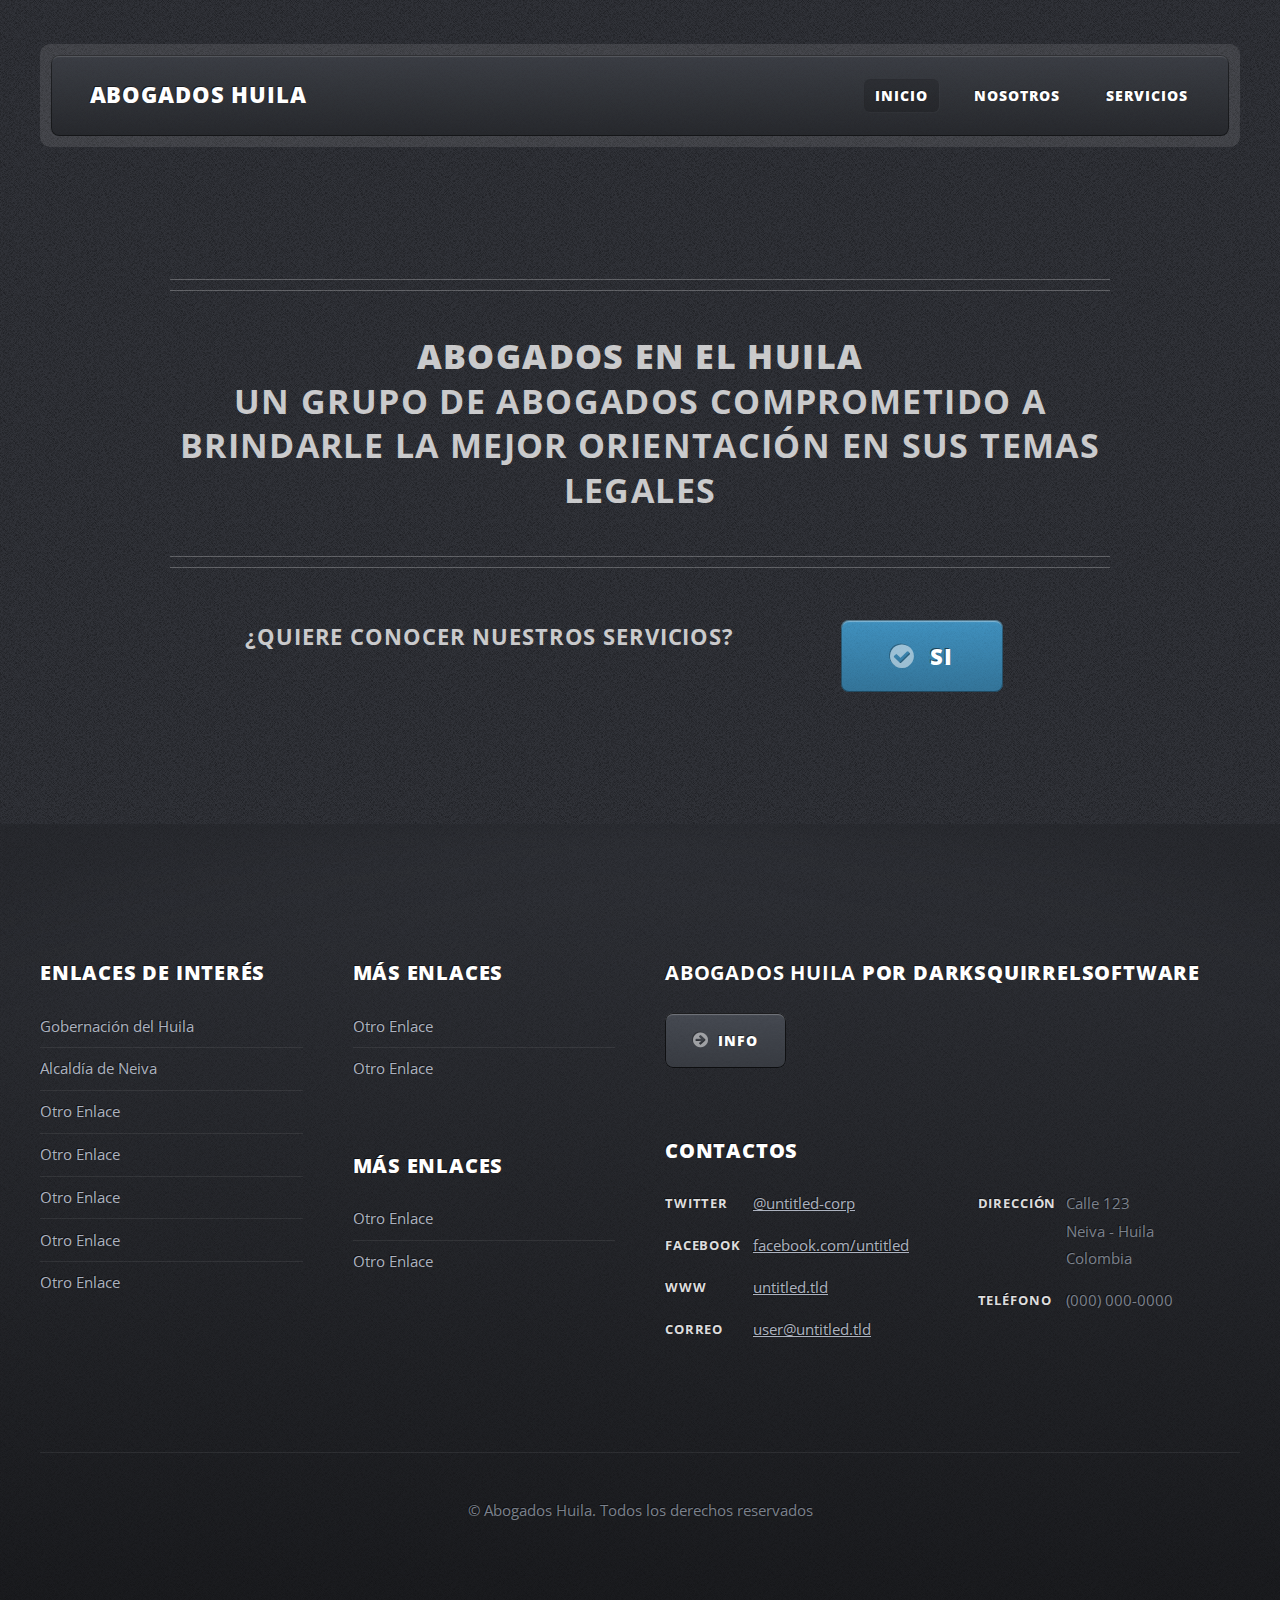
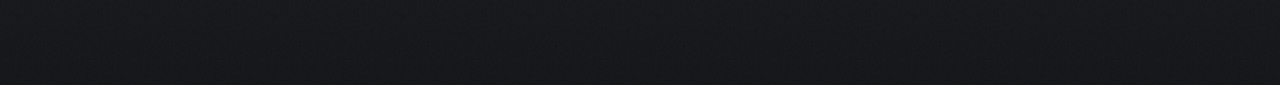
==== index.html @ 2f86e8bd "Primera plantilla para la página" ====
<!DOCTYPE HTML>
<!--
	ZeroFour by HTML5 UP
	html5up.net | @ajlkn
	Free for personal and commercial use under the CCA 3.0 license (html5up.net/license)
-->
<html>
	<head>
		<title>Abogados Huila</title>
		<meta charset="utf-8" />
		<meta name="viewport" content="width=device-width, initial-scale=1" />
		<!--[if lte IE 8]><script src="assets/js/ie/html5shiv.js"></script><![endif]-->
		<link rel="stylesheet" href="assets/css/main.css" />
		<!--[if lte IE 8]><link rel="stylesheet" href="assets/css/ie8.css" /><![endif]-->
		<!--[if lte IE 9]><link rel="stylesheet" href="assets/css/ie9.css" /><![endif]-->
	</head>
	<body class="homepage">
		<div id="page-wrapper">

			<!-- Header -->
				<div id="header-wrapper">
					<div class="container">

						<!-- Header -->
							<header id="header">
								<div class="inner">

									<!-- Logo -->
										<h1><a href="index.html" id="logo">Abogados Huila</a></h1>

									<!-- Nav -->
									<nav id="nav">
										<ul>
											<li class="current_page_item"><a href="index.html">Inicio</a></li>
											<li><a href="nosotros.html">Nosotros</a></li>
											<li>
												<a href="servicios.html">Servicios</a>
												<ul>
													<li><a href="servicios.html#Laboral">Derecho Laboral</a></li>
													<li><a href="servicios.html#Comercial">Derecho Comercial</a></li>
													<li><a href="servicios.html#Industrial">Derecho Industrial</a></li>
													<li><a href="servicios.html#Internacional">Derecho Internacional</a></li>
													<li><a href="servicios.html#Ambiental">Derecho Ambiental</a></li>
													<li><a href="servicios.html#Administrativo">Derecho Administrativo</a></li>
													<li><a href="servicios.html#Civil">Derecho Civil</a></li>
												</ul>
											</li>
										</ul>
									</nav>

								</div>
							</header>

						<!-- Banner -->
							<div id="banner">
								<h2><strong>Abogados en el Huila</strong><br />
									Un grupo de abogados comprometido a brindarle la mejor orientación en sus temas legales
								</h2>
								<p>¿Quiere conocer nuestros servicios?</p>
								<a href="#" class="button big icon fa-check-circle">Si</a>
							</div>

					</div>
				</div>

				<!-- Footer Wrapper -->
					<div id="footer-wrapper">
						<footer id="footer" class="container">
							<div class="row">
								<div class="3u 12u(mobile)">

									<!-- Links -->
										<section>
											<h2>Enlaces de Interés</h2>
											<ul class="divided">
												<li><a href="#">Gobernación del Huila</a></li>
												<li><a href="#">Alcaldía de Neiva</a></li>
												<li><a href="#">Otro Enlace</a></li>
												<li><a href="#">Otro Enlace</a></li>
												<li><a href="#">Otro Enlace</a></li>
												<li><a href="#">Otro Enlace</a></li>
												<li><a href="#">Otro Enlace</a></li>
											</ul>
										</section>

								</div>
								<div class="3u 12u(mobile)">

									<!-- Links -->
										<section>
											<h2>Más Enlaces</h2>
											<ul class="divided">
												<li><a href="#">Otro Enlace</a></li>
												<li><a href="#">Otro Enlace</a></li>
											</ul>
										</section>

										<!-- Links -->
											<section>
												<h2>Más Enlaces</h2>
												<ul class="divided">
													<li><a href="#">Otro Enlace</a></li>
													<li><a href="#">Otro Enlace</a></li>
												</ul>
											</section>
								</div>
								<div class="6u 12u(mobile)">

									<!-- About -->
										<section>
											<h2><strong>Abogados Huila</strong> por DarkSquirrelSoftware</h2>
											<a href="#" class="button alt icon fa-arrow-circle-right">Info</a>
										</section>

									<!-- Contact -->
										<section>
											<h2>Contactos</h2>
											<div>
												<div class="row">
													<div class="6u 12u(mobile)">
														<dl class="contact">
															<dt>Twitter</dt>
															<dd><a href="#">@untitled-corp</a></dd>
															<dt>Facebook</dt>
															<dd><a href="#">facebook.com/untitled</a></dd>
															<dt>WWW</dt>
															<dd><a href="#">untitled.tld</a></dd>
															<dt>Correo</dt>
															<dd><a href="#">user@untitled.tld</a></dd>
														</dl>
													</div>
													<div class="6u 12u(mobile)">
														<dl class="contact">
															<dt>Dirección</dt>
															<dd>
																Calle 123<br />
																Neiva - Huila<br />
																Colombia
															</dd>
															<dt>Teléfono</dt>
															<dd>(000) 000-0000</dd>
														</dl>
													</div>
												</div>
											</div>
										</section>

								</div>
							</div>
							<div class="row">
								<div class="12u">
									<div id="copyright">
										<ul class="menu">
											<li>&copy; Abogados Huila. Todos los derechos reservados</li>
										</ul>
									</div>
								</div>
							</div>
						</footer>
					</div> <!-- Fin Wrapper Footer -->

		</div>

		<!-- Scripts -->

			<script src="assets/js/jquery.min.js"></script>
			<script src="assets/js/jquery.dropotron.min.js"></script>
			<script src="assets/js/skel.min.js"></script>
			<script src="assets/js/skel-viewport.min.js"></script>
			<script src="assets/js/util.js"></script>
			<!--[if lte IE 8]><script src="assets/js/ie/respond.min.js"></script><![endif]-->
			<script src="assets/js/main.js"></script>

	</body>
</html>
---- assets/css/main.css ----
@import url("https://fonts.googleapis.com/css?family=Open+Sans:400,400italic,700,800");
@import url("font-awesome.min.css");

/*
	ZeroFour by HTML5 UP
	html5up.net | @ajlkn
	Free for personal and commercial use under the CCA 3.0 license (html5up.net/license)
*/

/* Reset */

	html, body, div, span, applet, object, iframe, h1, h2, h3, h4, h5, h6, p, blockquote, pre, a, abbr, acronym, address, big, cite, code, del, dfn, em, img, ins, kbd, q, s, samp, small, strike, strong, sub, sup, tt, var, b, u, i, center, dl, dt, dd, ol, ul, li, fieldset, form, label, legend, table, caption, tbody, tfoot, thead, tr, th, td, article, aside, canvas, details, embed, figure, figcaption, footer, header, hgroup, menu, nav, output, ruby, section, summary, time, mark, audio, video {
		margin: 0;
		padding: 0;
		border: 0;
		font-size: 100%;
		font: inherit;
		vertical-align: baseline;
	}

	article, aside, details, figcaption, figure, footer, header, hgroup, menu, nav, section {
		display: block;
	}

	body {
		line-height: 1;
	}

	ol, ul {
		list-style: none;
	}

	blockquote, q {
		quotes: none;
	}

	blockquote:before, blockquote:after, q:before, q:after {
		content: '';
		content: none;
	}

	table {
		border-collapse: collapse;
		border-spacing: 0;
	}

	body {
		-webkit-text-size-adjust: none;
	}

/* Box Model */

	*, *:before, *:after {
		-moz-box-sizing: border-box;
		-webkit-box-sizing: border-box;
		box-sizing: border-box;
	}

/* Containers */

	.container {
		margin-left: auto;
		margin-right: auto;
	}

	.container.\31 25\25 {
		width: 100%;
		max-width: 1200px;
		min-width: 960px;
	}

	.container.\37 5\25 {
		width: 720px;
	}

	.container.\35 0\25 {
		width: 480px;
	}

	.container.\32 5\25 {
		width: 240px;
	}

	.container {
		width: 960px;
	}

	@media screen and (min-width: 737px) {

		.container.\31 25\25 {
			width: 100%;
			max-width: 1500px;
			min-width: 1200px;
		}

		.container.\37 5\25 {
			width: 900px;
		}

		.container.\35 0\25 {
			width: 600px;
		}

		.container.\32 5\25 {
			width: 300px;
		}

		.container {
			width: 1200px;
		}

	}

	@media screen and (min-width: 737px) and (max-width: 1200px) {

		.container.\31 25\25 {
			width: 100%;
			max-width: 1250px;
			min-width: 1000px;
		}

		.container.\37 5\25 {
			width: 750px;
		}

		.container.\35 0\25 {
			width: 500px;
		}

		.container.\32 5\25 {
			width: 250px;
		}

		.container {
			width: 1000px;
		}

	}

	@media screen and (max-width: 736px) {

		.container.\31 25\25 {
			width: 100%;
			max-width: 125%;
			min-width: 100%;
		}

		.container.\37 5\25 {
			width: 75%;
		}

		.container.\35 0\25 {
			width: 50%;
		}

		.container.\32 5\25 {
			width: 25%;
		}

		.container {
			width: 100% !important;
		}

	}

/* Grid */

	.row {
		border-bottom: solid 1px transparent;
		-moz-box-sizing: border-box;
		-webkit-box-sizing: border-box;
		box-sizing: border-box;
	}

	.row > * {
		float: left;
		-moz-box-sizing: border-box;
		-webkit-box-sizing: border-box;
		box-sizing: border-box;
	}

	.row:after, .row:before {
		content: '';
		display: block;
		clear: both;
		height: 0;
	}

	.row.uniform > * > :first-child {
		margin-top: 0;
	}

	.row.uniform > * > :last-child {
		margin-bottom: 0;
	}

	.row.\30 \25 > * {
		padding: 0 0 0 0px;
	}

	.row.\30 \25 {
		margin: 0 0 -1px 0px;
	}

	.row.uniform.\30 \25 > * {
		padding: 0px 0 0 0px;
	}

	.row.uniform.\30 \25 {
		margin: 0px 0 -1px 0px;
	}

	.row > * {
		padding: 0 0 0 40px;
	}

	.row {
		margin: 0 0 -1px -40px;
	}

	.row.uniform > * {
		padding: 40px 0 0 40px;
	}

	.row.uniform {
		margin: -40px 0 -1px -40px;
	}

	.row.\32 00\25 > * {
		padding: 0 0 0 80px;
	}

	.row.\32 00\25 {
		margin: 0 0 -1px -80px;
	}

	.row.uniform.\32 00\25 > * {
		padding: 80px 0 0 80px;
	}

	.row.uniform.\32 00\25 {
		margin: -80px 0 -1px -80px;
	}

	.row.\31 50\25 > * {
		padding: 0 0 0 60px;
	}

	.row.\31 50\25 {
		margin: 0 0 -1px -60px;
	}

	.row.uniform.\31 50\25 > * {
		padding: 60px 0 0 60px;
	}

	.row.uniform.\31 50\25 {
		margin: -60px 0 -1px -60px;
	}

	.row.\35 0\25 > * {
		padding: 0 0 0 20px;
	}

	.row.\35 0\25 {
		margin: 0 0 -1px -20px;
	}

	.row.uniform.\35 0\25 > * {
		padding: 20px 0 0 20px;
	}

	.row.uniform.\35 0\25 {
		margin: -20px 0 -1px -20px;
	}

	.row.\32 5\25 > * {
		padding: 0 0 0 10px;
	}

	.row.\32 5\25 {
		margin: 0 0 -1px -10px;
	}

	.row.uniform.\32 5\25 > * {
		padding: 10px 0 0 10px;
	}

	.row.uniform.\32 5\25 {
		margin: -10px 0 -1px -10px;
	}

	.\31 2u, .\31 2u\24 {
		width: 100%;
		clear: none;
		margin-left: 0;
	}

	.\31 1u, .\31 1u\24 {
		width: 91.6666666667%;
		clear: none;
		margin-left: 0;
	}

	.\31 0u, .\31 0u\24 {
		width: 83.3333333333%;
		clear: none;
		margin-left: 0;
	}

	.\39 u, .\39 u\24 {
		width: 75%;
		clear: none;
		margin-left: 0;
	}

	.\38 u, .\38 u\24 {
		width: 66.6666666667%;
		clear: none;
		margin-left: 0;
	}

	.\37 u, .\37 u\24 {
		width: 58.3333333333%;
		clear: none;
		margin-left: 0;
	}

	.\36 u, .\36 u\24 {
		width: 50%;
		clear: none;
		margin-left: 0;
	}

	.\35 u, .\35 u\24 {
		width: 41.6666666667%;
		clear: none;
		margin-left: 0;
	}

	.\34 u, .\34 u\24 {
		width: 33.3333333333%;
		clear: none;
		margin-left: 0;
	}

	.\33 u, .\33 u\24 {
		width: 25%;
		clear: none;
		margin-left: 0;
	}

	.\32 u, .\32 u\24 {
		width: 16.6666666667%;
		clear: none;
		margin-left: 0;
	}

	.\31 u, .\31 u\24 {
		width: 8.3333333333%;
		clear: none;
		margin-left: 0;
	}

	.\31 2u\24 + *,
	.\31 1u\24 + *,
	.\31 0u\24 + *,
	.\39 u\24 + *,
	.\38 u\24 + *,
	.\37 u\24 + *,
	.\36 u\24 + *,
	.\35 u\24 + *,
	.\34 u\24 + *,
	.\33 u\24 + *,
	.\32 u\24 + *,
	.\31 u\24 + * {
		clear: left;
	}

	.\-11u {
		margin-left: 91.66667%;
	}

	.\-10u {
		margin-left: 83.33333%;
	}

	.\-9u {
		margin-left: 75%;
	}

	.\-8u {
		margin-left: 66.66667%;
	}

	.\-7u {
		margin-left: 58.33333%;
	}

	.\-6u {
		margin-left: 50%;
	}

	.\-5u {
		margin-left: 41.66667%;
	}

	.\-4u {
		margin-left: 33.33333%;
	}

	.\-3u {
		margin-left: 25%;
	}

	.\-2u {
		margin-left: 16.66667%;
	}

	.\-1u {
		margin-left: 8.33333%;
	}

	@media screen and (min-width: 737px) {

		.row > * {
			padding: 50px 0 0 50px;
		}

		.row {
			margin: -50px 0 -1px -50px;
		}

		.row.uniform > * {
			padding: 50px 0 0 50px;
		}

		.row.uniform {
			margin: -50px 0 -1px -50px;
		}

		.row.\32 00\25 > * {
			padding: 100px 0 0 100px;
		}

		.row.\32 00\25 {
			margin: -100px 0 -1px -100px;
		}

		.row.uniform.\32 00\25 > * {
			padding: 100px 0 0 100px;
		}

		.row.uniform.\32 00\25 {
			margin: -100px 0 -1px -100px;
		}

		.row.\31 50\25 > * {
			padding: 75px 0 0 75px;
		}

		.row.\31 50\25 {
			margin: -75px 0 -1px -75px;
		}

		.row.uniform.\31 50\25 > * {
			padding: 75px 0 0 75px;
		}

		.row.uniform.\31 50\25 {
			margin: -75px 0 -1px -75px;
		}

		.row.\35 0\25 > * {
			padding: 25px 0 0 25px;
		}

		.row.\35 0\25 {
			margin: -25px 0 -1px -25px;
		}

		.row.uniform.\35 0\25 > * {
			padding: 25px 0 0 25px;
		}

		.row.uniform.\35 0\25 {
			margin: -25px 0 -1px -25px;
		}

		.row.\32 5\25 > * {
			padding: 12.5px 0 0 12.5px;
		}

		.row.\32 5\25 {
			margin: -12.5px 0 -1px -12.5px;
		}

		.row.uniform.\32 5\25 > * {
			padding: 12.5px 0 0 12.5px;
		}

		.row.uniform.\32 5\25 {
			margin: -12.5px 0 -1px -12.5px;
		}

		.\31 2u\28desktop\29, .\31 2u\24\28desktop\29 {
			width: 100%;
			clear: none;
			margin-left: 0;
		}

		.\31 1u\28desktop\29, .\31 1u\24\28desktop\29 {
			width: 91.6666666667%;
			clear: none;
			margin-left: 0;
		}

		.\31 0u\28desktop\29, .\31 0u\24\28desktop\29 {
			width: 83.3333333333%;
			clear: none;
			margin-left: 0;
		}

		.\39 u\28desktop\29, .\39 u\24\28desktop\29 {
			width: 75%;
			clear: none;
			margin-left: 0;
		}

		.\38 u\28desktop\29, .\38 u\24\28desktop\29 {
			width: 66.6666666667%;
			clear: none;
			margin-left: 0;
		}

		.\37 u\28desktop\29, .\37 u\24\28desktop\29 {
			width: 58.3333333333%;
			clear: none;
			margin-left: 0;
		}

		.\36 u\28desktop\29, .\36 u\24\28desktop\29 {
			width: 50%;
			clear: none;
			margin-left: 0;
		}

		.\35 u\28desktop\29, .\35 u\24\28desktop\29 {
			width: 41.6666666667%;
			clear: none;
			margin-left: 0;
		}

		.\34 u\28desktop\29, .\34 u\24\28desktop\29 {
			width: 33.3333333333%;
			clear: none;
			margin-left: 0;
		}

		.\33 u\28desktop\29, .\33 u\24\28desktop\29 {
			width: 25%;
			clear: none;
			margin-left: 0;
		}

		.\32 u\28desktop\29, .\32 u\24\28desktop\29 {
			width: 16.6666666667%;
			clear: none;
			margin-left: 0;
		}

		.\31 u\28desktop\29, .\31 u\24\28desktop\29 {
			width: 8.3333333333%;
			clear: none;
			margin-left: 0;
		}

		.\31 2u\24\28desktop\29 + *,
		.\31 1u\24\28desktop\29 + *,
		.\31 0u\24\28desktop\29 + *,
		.\39 u\24\28desktop\29 + *,
		.\38 u\24\28desktop\29 + *,
		.\37 u\24\28desktop\29 + *,
		.\36 u\24\28desktop\29 + *,
		.\35 u\24\28desktop\29 + *,
		.\34 u\24\28desktop\29 + *,
		.\33 u\24\28desktop\29 + *,
		.\32 u\24\28desktop\29 + *,
		.\31 u\24\28desktop\29 + * {
			clear: left;
		}

		.\-11u\28desktop\29 {
			margin-left: 91.66667%;
		}

		.\-10u\28desktop\29 {
			margin-left: 83.33333%;
		}

		.\-9u\28desktop\29 {
			margin-left: 75%;
		}

		.\-8u\28desktop\29 {
			margin-left: 66.66667%;
		}

		.\-7u\28desktop\29 {
			margin-left: 58.33333%;
		}

		.\-6u\28desktop\29 {
			margin-left: 50%;
		}

		.\-5u\28desktop\29 {
			margin-left: 41.66667%;
		}

		.\-4u\28desktop\29 {
			margin-left: 33.33333%;
		}

		.\-3u\28desktop\29 {
			margin-left: 25%;
		}

		.\-2u\28desktop\29 {
			margin-left: 16.66667%;
		}

		.\-1u\28desktop\29 {
			margin-left: 8.33333%;
		}

	}

	@media screen and (min-width: 737px) and (max-width: 1200px) {

		.row > * {
			padding: 35px 0 0 35px;
		}

		.row {
			margin: -35px 0 -1px -35px;
		}

		.row.uniform > * {
			padding: 35px 0 0 35px;
		}

		.row.uniform {
			margin: -35px 0 -1px -35px;
		}

		.row.\32 00\25 > * {
			padding: 70px 0 0 70px;
		}

		.row.\32 00\25 {
			margin: -70px 0 -1px -70px;
		}

		.row.uniform.\32 00\25 > * {
			padding: 70px 0 0 70px;
		}

		.row.uniform.\32 00\25 {
			margin: -70px 0 -1px -70px;
		}

		.row.\31 50\25 > * {
			padding: 52.5px 0 0 52.5px;
		}

		.row.\31 50\25 {
			margin: -52.5px 0 -1px -52.5px;
		}

		.row.uniform.\31 50\25 > * {
			padding: 52.5px 0 0 52.5px;
		}

		.row.uniform.\31 50\25 {
			margin: -52.5px 0 -1px -52.5px;
		}

		.row.\35 0\25 > * {
			padding: 17.5px 0 0 17.5px;
		}

		.row.\35 0\25 {
			margin: -17.5px 0 -1px -17.5px;
		}

		.row.uniform.\35 0\25 > * {
			padding: 17.5px 0 0 17.5px;
		}

		.row.uniform.\35 0\25 {
			margin: -17.5px 0 -1px -17.5px;
		}

		.row.\32 5\25 > * {
			padding: 8.75px 0 0 8.75px;
		}

		.row.\32 5\25 {
			margin: -8.75px 0 -1px -8.75px;
		}

		.row.uniform.\32 5\25 > * {
			padding: 8.75px 0 0 8.75px;
		}

		.row.uniform.\32 5\25 {
			margin: -8.75px 0 -1px -8.75px;
		}

		.\31 2u\28tablet\29, .\31 2u\24\28tablet\29 {
			width: 100%;
			clear: none;
			margin-left: 0;
		}

		.\31 1u\28tablet\29, .\31 1u\24\28tablet\29 {
			width: 91.6666666667%;
			clear: none;
			margin-left: 0;
		}

		.\31 0u\28tablet\29, .\31 0u\24\28tablet\29 {
			width: 83.3333333333%;
			clear: none;
			margin-left: 0;
		}

		.\39 u\28tablet\29, .\39 u\24\28tablet\29 {
			width: 75%;
			clear: none;
			margin-left: 0;
		}

		.\38 u\28tablet\29, .\38 u\24\28tablet\29 {
			width: 66.6666666667%;
			clear: none;
			margin-left: 0;
		}

		.\37 u\28tablet\29, .\37 u\24\28tablet\29 {
			width: 58.3333333333%;
			clear: none;
			margin-left: 0;
		}

		.\36 u\28tablet\29, .\36 u\24\28tablet\29 {
			width: 50%;
			clear: none;
			margin-left: 0;
		}

		.\35 u\28tablet\29, .\35 u\24\28tablet\29 {
			width: 41.6666666667%;
			clear: none;
			margin-left: 0;
		}

		.\34 u\28tablet\29, .\34 u\24\28tablet\29 {
			width: 33.3333333333%;
			clear: none;
			margin-left: 0;
		}

		.\33 u\28tablet\29, .\33 u\24\28tablet\29 {
			width: 25%;
			clear: none;
			margin-left: 0;
		}

		.\32 u\28tablet\29, .\32 u\24\28tablet\29 {
			width: 16.6666666667%;
			clear: none;
			margin-left: 0;
		}

		.\31 u\28tablet\29, .\31 u\24\28tablet\29 {
			width: 8.3333333333%;
			clear: none;
			margin-left: 0;
		}

		.\31 2u\24\28tablet\29 + *,
		.\31 1u\24\28tablet\29 + *,
		.\31 0u\24\28tablet\29 + *,
		.\39 u\24\28tablet\29 + *,
		.\38 u\24\28tablet\29 + *,
		.\37 u\24\28tablet\29 + *,
		.\36 u\24\28tablet\29 + *,
		.\35 u\24\28tablet\29 + *,
		.\34 u\24\28tablet\29 + *,
		.\33 u\24\28tablet\29 + *,
		.\32 u\24\28tablet\29 + *,
		.\31 u\24\28tablet\29 + * {
			clear: left;
		}

		.\-11u\28tablet\29 {
			margin-left: 91.66667%;
		}

		.\-10u\28tablet\29 {
			margin-left: 83.33333%;
		}

		.\-9u\28tablet\29 {
			margin-left: 75%;
		}

		.\-8u\28tablet\29 {
			margin-left: 66.66667%;
		}

		.\-7u\28tablet\29 {
			margin-left: 58.33333%;
		}

		.\-6u\28tablet\29 {
			margin-left: 50%;
		}

		.\-5u\28tablet\29 {
			margin-left: 41.66667%;
		}

		.\-4u\28tablet\29 {
			margin-left: 33.33333%;
		}

		.\-3u\28tablet\29 {
			margin-left: 25%;
		}

		.\-2u\28tablet\29 {
			margin-left: 16.66667%;
		}

		.\-1u\28tablet\29 {
			margin-left: 8.33333%;
		}

	}

	@media screen and (max-width: 736px) {

		.row > * {
			padding: 10px 0 0 10px;
		}

		.row {
			margin: -10px 0 -1px -10px;
		}

		.row.uniform > * {
			padding: 10px 0 0 10px;
		}

		.row.uniform {
			margin: -10px 0 -1px -10px;
		}

		.row.\32 00\25 > * {
			padding: 20px 0 0 20px;
		}

		.row.\32 00\25 {
			margin: -20px 0 -1px -20px;
		}

		.row.uniform.\32 00\25 > * {
			padding: 20px 0 0 20px;
		}

		.row.uniform.\32 00\25 {
			margin: -20px 0 -1px -20px;
		}

		.row.\31 50\25 > * {
			padding: 15px 0 0 15px;
		}

		.row.\31 50\25 {
			margin: -15px 0 -1px -15px;
		}

		.row.uniform.\31 50\25 > * {
			padding: 15px 0 0 15px;
		}

		.row.uniform.\31 50\25 {
			margin: -15px 0 -1px -15px;
		}

		.row.\35 0\25 > * {
			padding: 5px 0 0 5px;
		}

		.row.\35 0\25 {
			margin: -5px 0 -1px -5px;
		}

		.row.uniform.\35 0\25 > * {
			padding: 5px 0 0 5px;
		}

		.row.uniform.\35 0\25 {
			margin: -5px 0 -1px -5px;
		}

		.row.\32 5\25 > * {
			padding: 2.5px 0 0 2.5px;
		}

		.row.\32 5\25 {
			margin: -2.5px 0 -1px -2.5px;
		}

		.row.uniform.\32 5\25 > * {
			padding: 2.5px 0 0 2.5px;
		}

		.row.uniform.\32 5\25 {
			margin: -2.5px 0 -1px -2.5px;
		}

		.\31 2u\28mobile\29, .\31 2u\24\28mobile\29 {
			width: 100%;
			clear: none;
			margin-left: 0;
		}

		.\31 1u\28mobile\29, .\31 1u\24\28mobile\29 {
			width: 91.6666666667%;
			clear: none;
			margin-left: 0;
		}

		.\31 0u\28mobile\29, .\31 0u\24\28mobile\29 {
			width: 83.3333333333%;
			clear: none;
			margin-left: 0;
		}

		.\39 u\28mobile\29, .\39 u\24\28mobile\29 {
			width: 75%;
			clear: none;
			margin-left: 0;
		}

		.\38 u\28mobile\29, .\38 u\24\28mobile\29 {
			width: 66.6666666667%;
			clear: none;
			margin-left: 0;
		}

		.\37 u\28mobile\29, .\37 u\24\28mobile\29 {
			width: 58.3333333333%;
			clear: none;
			margin-left: 0;
		}

		.\36 u\28mobile\29, .\36 u\24\28mobile\29 {
			width: 50%;
			clear: none;
			margin-left: 0;
		}

		.\35 u\28mobile\29, .\35 u\24\28mobile\29 {
			width: 41.6666666667%;
			clear: none;
			margin-left: 0;
		}

		.\34 u\28mobile\29, .\34 u\24\28mobile\29 {
			width: 33.3333333333%;
			clear: none;
			margin-left: 0;
		}

		.\33 u\28mobile\29, .\33 u\24\28mobile\29 {
			width: 25%;
			clear: none;
			margin-left: 0;
		}

		.\32 u\28mobile\29, .\32 u\24\28mobile\29 {
			width: 16.6666666667%;
			clear: none;
			margin-left: 0;
		}

		.\31 u\28mobile\29, .\31 u\24\28mobile\29 {
			width: 8.3333333333%;
			clear: none;
			margin-left: 0;
		}

		.\31 2u\24\28mobile\29 + *,
		.\31 1u\24\28mobile\29 + *,
		.\31 0u\24\28mobile\29 + *,
		.\39 u\24\28mobile\29 + *,
		.\38 u\24\28mobile\29 + *,
		.\37 u\24\28mobile\29 + *,
		.\36 u\24\28mobile\29 + *,
		.\35 u\24\28mobile\29 + *,
		.\34 u\24\28mobile\29 + *,
		.\33 u\24\28mobile\29 + *,
		.\32 u\24\28mobile\29 + *,
		.\31 u\24\28mobile\29 + * {
			clear: left;
		}

		.\-11u\28mobile\29 {
			margin-left: 91.66667%;
		}

		.\-10u\28mobile\29 {
			margin-left: 83.33333%;
		}

		.\-9u\28mobile\29 {
			margin-left: 75%;
		}

		.\-8u\28mobile\29 {
			margin-left: 66.66667%;
		}

		.\-7u\28mobile\29 {
			margin-left: 58.33333%;
		}

		.\-6u\28mobile\29 {
			margin-left: 50%;
		}

		.\-5u\28mobile\29 {
			margin-left: 41.66667%;
		}

		.\-4u\28mobile\29 {
			margin-left: 33.33333%;
		}

		.\-3u\28mobile\29 {
			margin-left: 25%;
		}

		.\-2u\28mobile\29 {
			margin-left: 16.66667%;
		}

		.\-1u\28mobile\29 {
			margin-left: 8.33333%;
		}

	}

/* Basic */

	@-ms-viewport {
		width: device-width;
	}

	body {
		background: #303238 url("images/bg01.png");
		font-family: 'Open Sans', sans-serif;
		color: #7b818c;
		font-weight: 400;
	}

		body.is-loading * {
			-moz-transition: none !important;
			-webkit-transition: none !important;
			-ms-transition: none !important;
			transition: none !important;
			-moz-animation: none !important;
			-webkit-animation: none !important;
			-ms-animation: none !important;
			animation: none !important;
		}

	input, select, textarea {
		font-family: 'Open Sans', sans-serif;
		color: #7b818c;
		font-weight: 400;
	}

	a {
		color: inherit;
		text-decoration: underline;
	}

		a:hover {
			text-decoration: none;
		}

	h1, h2, h3, h4, h5, h6 {
		text-transform: uppercase;
		font-weight: 800;
		letter-spacing: 0.04em;
		color: #404248;
		margin: 0 0 1em 0;
	}

	h1 a, h2 a, h3 a, h4 a, h5 a, h6 a {
		color: inherit;
		text-decoration: none;
		outline: 0;
	}

	h2 {
		font-size: 2em;
		margin: 0 0 1.5em 0;
		line-height: 1em;
	}

		h2.icon {
			line-height: 48px;
		}

			h2.icon:before {
				position: relative;
				top: 0.05em;
				margin-right: 0.5em;
				opacity: 0.25;
			}

	h3 {
		font-size: 1.35em;
		margin-top: 2em;
	}

	b, strong {
		color: #404248;
		font-weight: 700;
	}

	i, em {
		font-style: italic;
	}

	br.clear {
		clear: both;
	}

	sub {
		position: relative;
		top: 0.5em;
		font-size: 0.8em;
	}

	sup {
		position: relative;
		top: -0.5em;
		font-size: 0.8em;
	}

	hr {
		border: 0;
		border-top: solid 1px #ddd;
	}

	blockquote {
		border-left: solid 0.5em #ddd;
		padding: 1em 0 1em 2em;
		font-style: italic;
	}

	p, ul, ol, dl, table {
		margin-bottom: 2em;
	}

	.date {
		display: block;
		text-transform: uppercase;
		font-weight: 700;
		letter-spacing: 0.065em;
		font-size: 0.9em;
		color: #696969;
		margin: 0 0 0.25em 0;
	}

/* Section/Article */

	section, article {
		margin-bottom: 5em;
	}

	section > :last-child,
	article > :last-child,
	section:last-child,
	article:last-child {
		margin-bottom: 0;
	}

	header {
		margin: 0 0 2em 0;
	}

		header h2, header h3 {
			margin: 0 0 0.25em 0;
		}

		header p {
			display: block;
			text-transform: uppercase;
			font-weight: 700;
			letter-spacing: 0.065em;
			font-size: 0.9em;
			color: #696969;
			margin: 0;
		}

			header p strong {
				color: #404248;
				font-weight: 800;
			}

	footer {
		margin: 2.5em 0 0 0;
	}

	header.major {
		border-bottom: solid 1px #dbdbdb;
		margin: 0 0 3em 0;
	}

		header.major:after {
			content: '';
			display: block;
			border-top: solid 1px #dbdbdb;
			height: 8px;
		}

		header.major h2, header.major h3 {
			margin: 0 0 1.2em 0;
		}

		header.major p {
			margin: 0 0 1.5em 0;
			position: relative;
			top: -1em;
		}

/* Forms */

	form label {
		display: block;
		text-transform: uppercase;
		font-weight: 800;
		letter-spacing: 0.04em;
		color: #404248;
		margin: 0 0 1em 0;
		font-size: 0.8em;
	}

	form input[type="text"],
	form input[type="email"],
	form input[type="password"],
	form select,
	form textarea {
		-webkit-appearance: none;
		display: block;
		width: 100%;
		border-radius: 8px;
		border: solid 1px #eee;
	}

	form input[type="text"]:focus,
	form input[type="email"]:focus,
	form input[type="password"]:focus,
	form select:focus,
	form textarea:focus {
		box-shadow: 0 0 2px 1px #4091bf;
	}

	form input[type="text"],
	form input[type="email"],
	form input[type="password"] {
		line-height: 3em;
		padding: 0 1em;
	}

	form select {
		line-height: 3em;
		padding: 0 1em;
	}

	form textarea {
		min-height: 9em;
		padding: 1em;
	}

	form .formerize-placeholder,
	form ::-webkit-input-placeholder,
	form :-moz-placeholder,
	form ::-moz-placeholder,
	form :-ms-input-placeholder {
		color: #555 !important;
	}

	form ::-moz-focus-inner {
		border: 0;
	}

/* Tables */

	table {
		width: 100%;
	}

		table.default {
			width: 100%;
		}

			table.default tr {
				border-top: solid 1px #eee;
			}

				table.default tr:first-child {
					border-top: 0;
				}

			table.default td {
				padding: 0.5em 1em 0.5em 1em;
			}

			table.default th {
				text-align: left;
				padding: 0.5em 1em 0.5em 1em;
				text-transform: uppercase;
				font-weight: 800;
				letter-spacing: 0.04em;
				margin: 0 0 1em 0;
				font-size: 0.8em;
			}

			table.default thead {
				background: #404248;
				color: #fff;
			}

/* Image */

	.image {
		position: relative;
		display: inline-block;
	}

		.image img {
			display: block;
			width: 100%;
			border-radius: 8px;
		}

		.image:before {
			content: '';
			display: block;
			position: absolute;
			left: 0;
			top: 0;
			background: url("images/bg01.png");
			width: 100%;
			height: 100%;
			opacity: 0.75;
		}

		.image.fit {
			display: block;
			width: 100%;
		}

		.image.featured {
			display: block;
			width: 100%;
			margin: 0 0 2.5em 0;
		}

		.image.left {
			float: left;
			margin: 0 2em 2em 0;
		}

		.image.centered {
			display: block;
			margin: 0 0 2.5em 0;
		}

			.image.centered img {
				margin: 0 auto;
				width: auto;
			}

/* Button */

	input[type="button"],
	input[type="submit"],
	input[type="reset"],
	button,
	.button {
		background-image: -moz-linear-gradient(top, rgba(0, 0, 0, 0), rgba(0, 0, 0, 0.2)), url("images/bg02.png");
		background-image: -webkit-linear-gradient(top, rgba(0, 0, 0, 0), rgba(0, 0, 0, 0.2)), url("images/bg02.png");
		background-image: -ms-linear-gradient(top, rgba(0, 0, 0, 0), rgba(0, 0, 0, 0.2)), url("images/bg02.png");
		background-image: linear-gradient(top, rgba(0, 0, 0, 0), rgba(0, 0, 0, 0.2)), url("images/bg02.png");
		-moz-transition: background-color 0.2s ease-in-out;
		-webkit-transition: background-color 0.2s ease-in-out;
		-ms-transition: background-color 0.2s ease-in-out;
		transition: background-color 0.2s ease-in-out;
		-webkit-appearance: none;
		position: relative;
		display: inline-block;
		background-color: #4091bf;
		border-radius: 8px;
		box-shadow: inset 0px 0px 0px 1px rgba(0, 0, 0, 0.35), inset 0px 2px 1px 0px rgba(255, 255, 255, 0.35);
		text-shadow: -1px -1px 0 rgba(0, 0, 0, 0.5);
		color: #fff !important;
		text-decoration: none;
		text-transform: uppercase;
		font-weight: 800;
		font-size: 0.95em;
		letter-spacing: 0.075em;
		padding: 1em 2em;
		outline: 0;
		border: 0;
		white-space: nowrap;
		cursor: pointer;
	}

		input[type="button"].icon:before,
		input[type="submit"].icon:before,
		input[type="reset"].icon:before,
		button.icon:before,
		.button.icon:before {
			opacity: 0.5;
			margin-right: 0.5em;
			position: relative;
			top: 0.05em;
		}

		input[type="button"]:hover,
		input[type="submit"]:hover,
		input[type="reset"]:hover,
		button:hover,
		.button:hover {
			background-color: #50a1cf;
		}

		input[type="button"]:active,
		input[type="submit"]:active,
		input[type="reset"]:active,
		button:active,
		.button:active {
			background-color: #3081af;
		}

		input[type="button"].medium,
		input[type="submit"].medium,
		input[type="reset"].medium,
		button.medium,
		.button.medium {
			font-size: 1.25em;
			padding: 1em 2.25em;
		}

		input[type="button"].big,
		input[type="submit"].big,
		input[type="reset"].big,
		button.big,
		.button.big {
			font-size: 1.5em;
			padding: 1em 2.25em;
		}

		input[type="button"].alt,
		input[type="submit"].alt,
		input[type="reset"].alt,
		button.alt,
		.button.alt {
			background-color: #464a52;
		}

			input[type="button"].alt:hover,
			input[type="submit"].alt:hover,
			input[type="reset"].alt:hover,
			button.alt:hover,
			.button.alt:hover {
				background-color: #565a62;
			}

			input[type="button"].alt:active,
			input[type="submit"].alt:active,
			input[type="reset"].alt:active,
			button.alt:active,
			.button.alt:active {
				background-color: #363a42;
			}

/* List */

	dl.contact dt {
		display: block;
		text-transform: uppercase;
		font-weight: 700;
		letter-spacing: 0.065em;
		font-size: 0.9em;
		color: #696969;
		float: left;
		width: 6em;
	}

	dl.contact dd {
		margin: 0 0 1em 6em;
	}

	ul.default {
		list-style: disc;
		padding-left: 1em;
	}

		ul.default li {
			padding-left: 0.5em;
		}

	ul.actions li {
		display: inline-block;
		padding: 0 0 0 0.25em;
		margin: 0 0 0 0.25em;
	}

		ul.actions li:first-child {
			margin-left: 0;
			padding-left: 0;
		}

	ul.menu li {
		border-left: solid 1px #eee;
		display: inline-block;
		padding: 0 0 0 1em;
		margin: 0 0 0 1em;
	}

		ul.menu li:first-child {
			border-left: 0;
			margin-left: 0;
			padding-left: 0;
		}

	ul.divided li {
		border-top: solid 1px #eee;
		padding: 0.5em 0 0 0;
		margin: 0.5em 0 0 0;
	}

		ul.divided li:first-child {
			border-top: 0 !important;
			padding-top: 0 !important;
			margin-top: 0 !important;
		}

	ol.default {
		list-style: decimal;
		padding-left: 1.25em;
	}

		ol.default li {
			padding-left: 0.25em;
		}

/* Box */

	.box.excerpt {
		position: relative;
		overflow: hidden;
	}

		.box.excerpt header {
			margin: 0 0 1em 0;
		}

		.box.excerpt .image, .box.excerpt p {
			margin-bottom: 0;
		}

	.box.feature1 {
		text-align: center;
	}

		.box.feature1 header.first h2 {
			font-size: 2.5em;
		}

		.box.feature1 header.first p {
			font-size: 1.2em;
		}

		.box.feature1 header.second {
			position: relative;
			display: inline-block;
			text-align: left;
			margin: 0 auto;
			white-space: nowrap;
			left: 24px;
		}

			.box.feature1 header.second p {
				line-height: 1em;
			}

			.box.feature1 header.second:before {
				font-size: 48px;
				position: absolute;
				right: 100%;
				margin-right: 18px;
				opacity: 0.5;
				bottom: -4px;
			}

	.box.feature2 {
		text-align: center;
	}

	.box.article-list article {
		border-bottom: solid 1px #dbdbdb;
		margin: 0 0 2.75em 0;
		padding: 0 0 2.75em 0;
	}

		.box.article-list article:last-child {
			border-bottom: 0;
			margin-bottom: 0;
			padding-bottom: 0;
		}

/* Icons */

	.icon {
		text-decoration: none;
	}

		.icon:before {
			display: inline-block;
			font-family: FontAwesome;
			font-size: 1.25em;
			text-decoration: none;
			font-style: normal;
			font-weight: normal;
			line-height: 1;
			-webkit-font-smoothing: antialiased;
			-moz-osx-font-smoothing: grayscale;
		}

		.icon > .label {
			display: none;
		}

/* Banner */

	#banner {
		text-align: center;
	}

		#banner h2 {
			border: solid 1px rgba(255, 255, 255, 0.25);
			border-left: 0;
			border-right: 0;
			color: #fff;
			color: rgba(255, 255, 255, 0.75);
			font-size: 2.35em;
			font-weight: 700;
			line-height: 1.3em;
			margin: 0 0 1.5em 0;
		}

			#banner h2 strong {
				font-weight: 800;
				color: inherit;
			}

			#banner h2:before {
				content: '';
				display: block;
				border-top: solid 1px;
				border-color: #888;
				border-color: rgba(255, 255, 255, 0.25);
				margin: 10px 0 1.25em 0;
			}

			#banner h2:after {
				content: '';
				display: block;
				border-bottom: solid 1px;
				border-color: #888;
				border-color: rgba(255, 255, 255, 0.25);
				margin: 1.25em 0 10px 0;
			}

		#banner p {
			text-transform: uppercase;
			color: #fff;
			color: rgba(255, 255, 255, 0.75);
			font-size: 1.5em;
			font-weight: 700;
			line-height: 1.3em;
			letter-spacing: 0.04em;
		}

/* Wrappers */

	#header-wrapper {
		/*background: url("images/bg01.png"), url("../../images/header.jpg");*/
		background: url("images/bg01.png"), url("../../images/libros.jpg");
		background-position: top left, center center;
		background-size: auto, cover;
	}

	#main-wrapper {
		background: #fff;
	}

	#footer-wrapper {
		background-image: -moz-linear-gradient(top, rgba(0, 0, 0, 0), rgba(0, 0, 0, 0.5)), url("images/bg03.png"), url("images/bg02.png");
		background-image: -webkit-linear-gradient(top, rgba(0, 0, 0, 0), rgba(0, 0, 0, 0.5)), url("images/bg03.png"), url("images/bg02.png");
		background-image: -ms-linear-gradient(top, rgba(0, 0, 0, 0), rgba(0, 0, 0, 0.5)), url("images/bg03.png"), url("images/bg02.png");
		background-image: linear-gradient(top, rgba(0, 0, 0, 0), rgba(0, 0, 0, 0.5)), url("images/bg03.png"), url("images/bg02.png");
		position: relative;
		background-repeat: repeat-x, no-repeat, repeat;
		background-size: 100% 100%, 100% 15em, auto auto;
		background-position: top left, top center, top left;
	}

	.wrapper > .inner {
		position: relative;
		z-index: 2;
	}

	.wrapper.style1 {
		position: relative;
		text-shadow: 1px 1px 0 #fff;
		background-color: #fff;
		background-image: url("images/bg03.png"), url("images/bg04.png"), url("images/bg02.png");
		background-repeat: no-repeat, no-repeat, repeat;
		background-size: 100% 15em, 100% 15em, auto auto;
		background-position: top center, bottom center, top left;
	}

	.wrapper.style3 {
		position: relative;
		text-shadow: 1px 1px 0 #fff;
		background-color: #fff;
		background-image: url("images/bg03.png"), url("images/bg02.png");
		background-repeat: no-repeat, repeat;
		background-size: 100% 15em, auto auto;
		background-position: top center, top left;
	}

/* Header */

	#header {
		margin-bottom: 0;
	}

/* Footer */

	#footer {
		margin-bottom: 0;
		text-shadow: -1px -1px 0 rgba(0, 0, 0, 0.5);
		position: relative;
		z-index: 2;
	}

		#footer h2 {
			font-size: 1.35em;
			color: #fff;
		}

		#footer strong {
			color: #fff;
		}

		#footer a {
			color: #acb2bf;
		}

		#footer .button.alt {
			box-shadow: inset 0px 0px 0px 1px rgba(0, 0, 0, 0.75), inset 0px 2px 1px 0px rgba(255, 255, 255, 0.25);
		}

		#footer ul.divided li, #footer ul.menu li {
			border-color: #444;
			border-color: rgba(255, 255, 255, 0.075);
		}

		#footer ul.divided li a {
			text-decoration: none;
		}

		#footer ul.menu {
			margin: 0;
		}

		#footer dl.contact dt {
			color: #ddd;
		}

	#copyright {
		border-top: solid 1px;
		border-color: #444;
		border-color: rgba(255, 255, 255, 0.075);
		text-align: center;
		margin-top: 2em;
		padding: 3em 0 4em 0;
		color: inherit;
	}

		#copyright a {
			color: inherit;
		}

/* Desktop + Tablet */

	@media screen and (min-width: 737px) {

		/* Basic */

			body, input, select, textarea {
				font-size: 11pt;
				line-height: 1.85em;
			}

		/* Sidebar */

			#sidebar h2 {
				font-size: 1.5em;
			}

		/* Wrappers */

			#header-wrapper {
				padding: 3em 0;
			}

			.wrapper {
				padding: 7em 0 7em 0;
			}

			#footer-wrapper {
				padding: 7em 0 7em 0;
			}

		/* Header */

			#header {
				position: relative;
				border-radius: 10px;
				background: rgba(255, 255, 255, 0.1);
				padding: 0.75em;
			}

				#header .inner {
					background-image: -moz-linear-gradient(top, rgba(0, 0, 0, 0), rgba(0, 0, 0, 0.35)), url("images/bg02.png");
					background-image: -webkit-linear-gradient(top, rgba(0, 0, 0, 0), rgba(0, 0, 0, 0.35)), url("images/bg02.png");
					background-image: -ms-linear-gradient(top, rgba(0, 0, 0, 0), rgba(0, 0, 0, 0.35)), url("images/bg02.png");
					background-image: linear-gradient(top, rgba(0, 0, 0, 0), rgba(0, 0, 0, 0.35)), url("images/bg02.png");
					position: relative;
					height: 5.5em;
					background-color: #3B3E45;
					background-color: rgba(59, 62, 69, 0.9);
					border-radius: 8px;
					box-shadow: inset 0px 0px 0px 1px rgba(0, 0, 0, 0.45), inset 0px 2px 1px 0px rgba(255, 255, 255, 0.15);
					text-shadow: -1px -1px 0 rgba(0, 0, 0, 0.5);
				}

				#header h1 {
					position: absolute;
					left: 1.75em;
					top: 50%;
					margin-top: -0.65em;
					font-size: 1.5em;
					color: #fff;
				}

		/* Nav */

			#nav {
				position: absolute;
				right: 2em;
				top: 0;
				line-height: 5.5em;
			}

				#nav > ul > li {
					float: left;
					padding: 0 0.8em 0 0.8em;
				}

					#nav > ul > li > a, #nav > ul > li > span {
						color: #fff;
						text-decoration: none;
						text-transform: uppercase;
						font-weight: 800;
						font-size: 0.95em;
						letter-spacing: 0.075em;
						padding: 0.5em 0.8em 0.5em 0.8em;
						border-radius: 6px;
						outline: 0;
					}

					#nav > ul > li.active > a, #nav > ul > li.current_page_item > a, #nav > ul > li.active > span, #nav > ul > li.current_page_item > span {
						background: rgba(0, 0, 0, 0.15);
						box-shadow: inset 1px 1px 0px 0px rgba(0, 0, 0, 0.025), 1px 1px 0px 0px rgba(255, 255, 255, 0.025);
					}

					#nav > ul > li:last-child {
						padding-right: 0;
					}

					#nav > ul > li > ul {
						display: none;
					}

			.dropotron {
				background-image: -moz-linear-gradient(top, rgba(0, 0, 0, 0.35), rgba(0, 0, 0, 0)), url("images/bg02.png");
				background-image: -webkit-linear-gradient(top, rgba(0, 0, 0, 0.35), rgba(0, 0, 0, 0)), url("images/bg02.png");
				background-image: -ms-linear-gradient(top, rgba(0, 0, 0, 0.35), rgba(0, 0, 0, 0)), url("images/bg02.png");
				background-image: linear-gradient(top, rgba(0, 0, 0, 0.35), rgba(0, 0, 0, 0)), url("images/bg02.png");
				position: relative;
				background-color: #3B3E45;
				background-color: rgba(59, 62, 69, 0.9);
				border-radius: 8px;
				box-shadow: inset 0px 0px 0px 1px rgba(0, 0, 0, 0.5), inset 0px 0px 0px 2px rgba(255, 255, 255, 0.075), inset 0px 2px 1px 0px rgba(255, 255, 255, 0.2), 0px 2px 14px 0px rgba(0, 0, 0, 0.4);
				text-shadow: -1px -1px 0 rgba(0, 0, 0, 0.5);
				padding: 1.5em;
				line-height: 2.5em;
				min-width: 15em;
			}

				.dropotron.level-0 {
					border-top-left-radius: 0;
					border-top-right-radius: 0;
					margin-top: -2px;
					box-shadow: inset 0px 0px 0px 1px rgba(0, 0, 0, 0.5), inset 0px 0px 0px 2px rgba(255, 255, 255, 0.075), 0px 2px 14px 0px rgba(0, 0, 0, 0.4);
				}

				.dropotron a, .dropotron span {
					color: #aaa;
					text-decoration: none;
					text-transform: uppercase;
					font-weight: 800;
					font-size: 0.8em;
					letter-spacing: 0.075em;
					outline: 0;
				}

				.dropotron li:hover > a, .dropotron li:hover > span {
					color: #fff;
				}

		/* Banner */

			#banner {
				width: 940px;
				margin: 0 auto;
				overflow: hidden;
				padding: 9em 0 6em 0;
			}

				#banner p {
					float: left;
					text-align: right;
					width: 60%;
					line-height: 1.5em;
					margin: 0;
				}

	}

/* Tablet Only */

	@media screen and (min-width: 737px) and (max-width: 1200px) {

		/* Basic */

			body {
				min-width: 1000px;
				line-height: 1.75em;
				font-size: 10.75pt;
			}

			input, select, textarea {
				line-height: 1.75em;
				font-size: 10.75pt;
			}

		/* Wrappers */

			#header-wrapper {
				padding: 2em 0 0 0;
				height: 11em;
			}

			body.homepage #header-wrapper {
				height: 36em;
			}

			#footer-wrapper {
				padding: 4.5em 0 4.5em 0;
			}

			.wrapper {
				padding: 4.5em 0 4.5em 0;
			}

		/* Banner */

			#banner {
				width: 940px;
				padding: 3em 0 0 0;
			}

				#banner h2 {
					font-size: 2.2em;
					line-height: 1.3em;
					margin: 0 0 1em 0;
				}

				#banner p {
					font-size: 1.25em;
					line-height: 1.75em;
					letter-spacing: 0.04em;
				}

	}

/* Mobile Only */

	#navPanel, #titleBar {
		display: none;
	}

	@media screen and (max-width: 736px) {

		/* Basic */

			html, body {
				overflow-x: hidden;
			}

			body, input, select, textarea {
				line-height: 1.75em;
				font-size: 10pt;
				letter-spacing: 0;
			}

			h2, h3, h4, h5, h6 {
				font-size: 13pt !important;
			}

			h2 {
				line-height: 1.5em;
			}

		/* Section/Article */

			section, article {
				clear: both;
				margin-bottom: 4em !important;
			}

		/* Image */

			.image.left {
				width: 25%;
				margin-bottom: 2em !important;
			}

		/* Button */

			.button {
				width: 100%;
				font-size: 1.1em;
				text-align: center;
				padding: 1em 0 1em 0;
				border-radius: 8px;
			}

		/* List */

			ul.menu li {
				display: block;
				border: 0 !important;
				padding: 0 !important;
				margin: 0 !important;
			}

			ul.actions li {
				display: block;
				padding: 0;
				margin: 1em 0 0 0;
			}

				ul.actions li:first-child {
					margin-top: 0;
				}

		/* Box */

			.box.excerpt .image-left {
				margin-right: 0;
			}

			.box.excerpt header {
				margin-left: 32%;
			}

			.box.excerpt p {
				clear: both;
			}

			.box.feature1 section {
				margin-bottom: 1em !important;
			}

		/* Off-Canvas Navigation */

			#page-wrapper {
				-moz-backface-visibility: hidden;
				-webkit-backface-visibility: hidden;
				-ms-backface-visibility: hidden;
				backface-visibility: hidden;
				-moz-transition: -moz-transform 0.5s ease;
				-webkit-transition: -webkit-transform 0.5s ease;
				-ms-transition: -ms-transform 0.5s ease;
				transition: transform 0.5s ease;
				padding-bottom: 1px;
			}

			#titleBar {
				-moz-backface-visibility: hidden;
				-webkit-backface-visibility: hidden;
				-ms-backface-visibility: hidden;
				backface-visibility: hidden;
				background-image: -moz-linear-gradient(top, rgba(0, 0, 0, 0), rgba(0, 0, 0, 0.35)), url("images/bg02.png");
				background-image: -webkit-linear-gradient(top, rgba(0, 0, 0, 0), rgba(0, 0, 0, 0.35)), url("images/bg02.png");
				background-image: -ms-linear-gradient(top, rgba(0, 0, 0, 0), rgba(0, 0, 0, 0.35)), url("images/bg02.png");
				background-image: linear-gradient(top, rgba(0, 0, 0, 0), rgba(0, 0, 0, 0.35)), url("images/bg02.png");
				-moz-transition: -moz-transform 0.5s ease;
				-webkit-transition: -webkit-transform 0.5s ease;
				-ms-transition: -ms-transform 0.5s ease;
				transition: transform 0.5s ease;
				background-color: rgba(59, 62, 69, 0.9);
				box-shadow: inset 0px 0px 0px 1px rgba(0, 0, 0, 0.5), inset 0px 0px 0px 2px rgba(255, 255, 255, 0.075), 0px 1px 6px 0px rgba(0, 0, 0, 0.35);
				display: block;
				height: 44px;
				left: 0;
				position: fixed;
				text-shadow: -1px -1px 0 black;
				top: 0;
				width: 100%;
				z-index: 10001;
			}

				#titleBar .title {
					display: block;
					text-transform: uppercase;
					font-weight: 800;
					letter-spacing: 0.04em;
					color: #fff;
					line-height: 44px;
					text-align: center;
				}

				#titleBar .toggle {
					position: absolute;
					left: 0;
					top: 0;
					width: 60px;
					height: 44px;
					opacity: 0.25;
				}

					#titleBar .toggle:before {
						display: inline-block;
						font-family: FontAwesome;
						text-decoration: none;
						font-style: normal;
						font-weight: normal;
						line-height: 1;
						-webkit-font-smoothing: antialiased;
						-moz-osx-font-smoothing: grayscale;
						font-size: 18px;
						width: 44px;
						height: 44px;
						line-height: 44px;
						text-align: center;
						color: #fff;
						content: '\f0c9';
					}

					#titleBar .toggle:active {
						opacity: 0.5;
					}

			#navPanel {
				-moz-backface-visibility: hidden;
				-webkit-backface-visibility: hidden;
				-ms-backface-visibility: hidden;
				backface-visibility: hidden;
				background-image: -moz-linear-gradient(rgba(0, 0, 0, 0), rgba(0, 0, 0, 0.35)), url("images/bg01.png");
				background-image: -webkit-linear-gradient(rgba(0, 0, 0, 0), rgba(0, 0, 0, 0.35)), url("images/bg01.png");
				background-image: -ms-linear-gradient(rgba(0, 0, 0, 0), rgba(0, 0, 0, 0.35)), url("images/bg01.png");
				background-image: linear-gradient(rgba(0, 0, 0, 0), rgba(0, 0, 0, 0.35)), url("images/bg01.png");
				-moz-transform: translateX(-275px);
				-webkit-transform: translateX(-275px);
				-ms-transform: translateX(-275px);
				transform: translateX(-275px);
				-moz-transition: -moz-transform 0.5s ease;
				-webkit-transition: -webkit-transform 0.5s ease;
				-ms-transition: -ms-transform 0.5s ease;
				transition: transform 0.5s ease;
				background-color: #303238;
				box-shadow: inset -1px 0px 0px 0px rgba(0, 0, 0, 0.5), inset -2px 0px 0px rgba(255, 255, 255, 0.15), inset -2px 0px 10px 0px rgba(0, 0, 0, 0.35);
				display: block;
				height: 100%;
				left: 0;
				overflow-y: auto;
				position: fixed;
				top: 0;
				width: 275px;
				z-index: 10002;
			}

				#navPanel .link {
					display: block;
					color: #aaa;
					text-decoration: none;
					height: 44px;
					line-height: 44px;
					border-top: solid 1px rgba(255, 255, 255, 0.05);
					border-bottom: solid 1px rgba(0, 0, 0, 0.15);
					padding: 0 1em 0 1em;
					text-transform: uppercase;
					font-weight: 700;
					font-size: 0.95em;
					letter-spacing: 0.075em;
				}

					#navPanel .link:first-child {
						border-top: 0;
					}

					#navPanel .link:last-child {
						border-bottom: 0;
					}

				#navPanel .indent-1 {
					display: inline-block;
					width: 1em;
				}

				#navPanel .indent-2 {
					display: inline-block;
					width: 2em;
				}

				#navPanel .indent-3 {
					display: inline-block;
					width: 3em;
				}

				#navPanel .indent-4 {
					display: inline-block;
					width: 4em;
				}

				#navPanel .indent-5 {
					display: inline-block;
					width: 5em;
				}

				#navPanel .depth-0 {
					color: #fff;
				}

			body.navPanel-visible #page-wrapper {
				-moz-transform: translateX(275px);
				-webkit-transform: translateX(275px);
				-ms-transform: translateX(275px);
				transform: translateX(275px);
			}

			body.navPanel-visible #titleBar {
				-moz-transform: translateX(275px);
				-webkit-transform: translateX(275px);
				-ms-transform: translateX(275px);
				transform: translateX(275px);
			}

			body.navPanel-visible #navPanel {
				-moz-transform: translateX(0);
				-webkit-transform: translateX(0);
				-ms-transform: translateX(0);
				transform: translateX(0);
			}

		/* Wrappers */

			#header-wrapper {
				background-position: 35% 50%;
			}

			.homepage #header-wrapper,
			#main-wrapper {
				padding-top: 44px;
			}

			.homepage #main-wrapper {
				padding-top: 0;
			}

			#footer-wrapper {
				padding: 2em 20px 0 20px;
			}

			.wrapper {
				padding: 3em 20px 1em 20px;
			}

		/* Header */

			#header, #nav {
				display: none;
			}

		/* Banner */

			#banner {
				padding: 40px 20px 40px 20px;
			}

				#banner h2 {
					font-size: 18pt !important;
				}

					#banner h2 br {
						display: none;
					}

		/* Footer */

			#copyright {
				margin-top: 0;
			}

	}
---- assets/css/ie8.css ----
/*
	ZeroFour by HTML5 UP
	html5up.net | @ajlkn
	Free for personal and commercial use under the CCA 3.0 license (html5up.net/license)
*/

/* Basic */

	.button,
	.image img {
		-ms-behavior: url("assets/js/ie/PIE.htc");
	}

/* Wrappers */

	#header-wrapper {
		background: url("../../images/header.jpg");
		background-position: center center;
		background-size: cover;
		-ms-behavior: url("assets/js/ie/backgroundsize.min.htc");
	}

	#main-wrapper .main-wrapper-style1,
	#main-wrapper .main-wrapper-style3 {
		background: #f8f8f8;
	}

/* Header */

	#header .inner {
		-ms-behavior: url("assets/js/ie/PIE.htc");
	}

/* Nav */

	.dropotron {
		box-shadow: 0;
		-ms-behavior: url("assets/js/ie/PIE.htc");
	}

		.dropotron.level-0 {
			box-shadow: 0;
			-ms-behavior: url("assets/js/ie/PIE.htc");
		}
---- assets/css/ie9.css ----
/*
	ZeroFour by HTML5 UP
	html5up.net | @ajlkn
	Free for personal and commercial use under the CCA 3.0 license (html5up.net/license)
*/

/* Basic */

	.button {
		background-image: url("images/ie/grad0-20.svg");
	}

	.box-feature1 header.second {
		left: 0;
	}

/* Wrappers */

	#footer-wrapper,
	#header .inner {
		background-image: url("images/ie/grad0-35.svg");
	}

/* Nav */

	.dropotron {
		background-image: url("images/ie/grad35-0.svg");
	}

/* Mobile UI */

	#titleBar, #navPanel {
		background-image: url("images/ie/grad0-35.svg");
	}
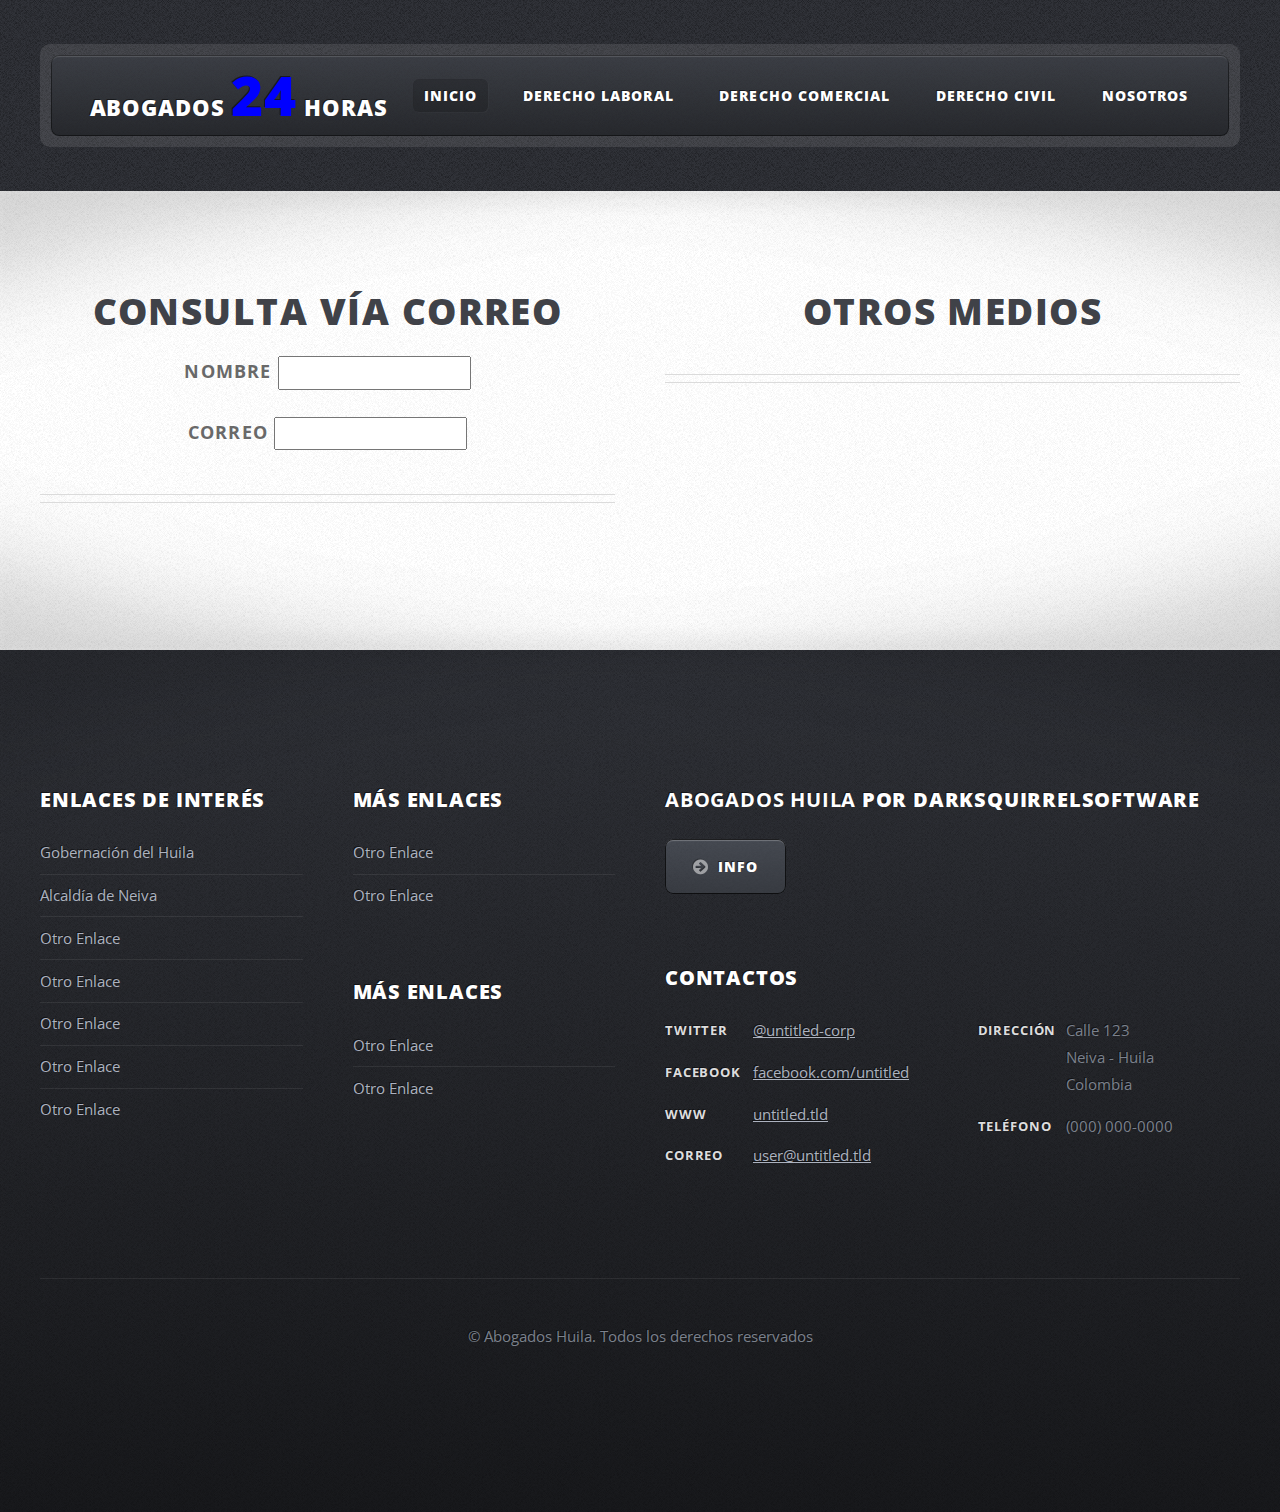
==== commit 04e3b116: "Ajustes formulario en inicio, menú por servicios" ====
--- a/index.html
+++ b/index.html
@@ -26,41 +26,53 @@
 								<div class="inner">
 
 									<!-- Logo -->
-										<h1><a href="index.html" id="logo">Abogados Huila</a></h1>
+									<h1><a href="index.html" id="logo">Abogados <span style="font-size: 2.5em;color:blue;">24</span> Horas</a></h1>
 
 									<!-- Nav -->
 									<nav id="nav">
 										<ul>
 											<li class="current_page_item"><a href="index.html">Inicio</a></li>
+											<li><a href="servicios.html#Laboral">Derecho Laboral</a></li>
+											<li><a href="servicios.html#Comercial">Derecho Comercial</a></li>
+											<li><a href="servicios.html#Civil">Derecho Civil</a></li>
 											<li><a href="nosotros.html">Nosotros</a></li>
-											<li>
-												<a href="servicios.html">Servicios</a>
-												<ul>
-													<li><a href="servicios.html#Laboral">Derecho Laboral</a></li>
-													<li><a href="servicios.html#Comercial">Derecho Comercial</a></li>
-													<li><a href="servicios.html#Industrial">Derecho Industrial</a></li>
-													<li><a href="servicios.html#Internacional">Derecho Internacional</a></li>
-													<li><a href="servicios.html#Ambiental">Derecho Ambiental</a></li>
-													<li><a href="servicios.html#Administrativo">Derecho Administrativo</a></li>
-													<li><a href="servicios.html#Civil">Derecho Civil</a></li>
-												</ul>
-											</li>
 										</ul>
 									</nav>
 
 								</div>
 							</header>
+					</div>
+				</div>
 
-						<!-- Banner -->
-							<div id="banner">
-								<h2><strong>Abogados en el Huila</strong><br />
-									Un grupo de abogados comprometido a brindarle la mejor orientación en sus temas legales
-								</h2>
-								<p>¿Quiere conocer nuestros servicios?</p>
-								<a href="#" class="button big icon fa-check-circle">Si</a>
+				<!-- Main Wrapper -->
+				<div id="main-wrapper">
+					<div class="wrapper style1">
+						<div class="inner">
+
+							<!-- Feature 1 -->
+								<section class="container box feature1">
+									<div class="row">
+										<div class="6u">
+											<header class="first major">
+												<h2>Consulta Vía Correo</h2>
+												<p>
+														<label for="nombre">Nombre </label><input id="nombre" type="text"></input> <br/><br/>
+														<label>Correo </label><input type="email"></input>
+												</p>
+											</header>
+										</div>
+										<div class="6u">
+											<header class="first major">
+												<h2>Otros Medios</h2>
+												<p>
+														
+												</p>
+											</header>
+										</div>
+									</div>
+								</section>
 							</div>
-
-					</div>
+						</div>
 				</div>
 
 				<!-- Footer Wrapper -->
